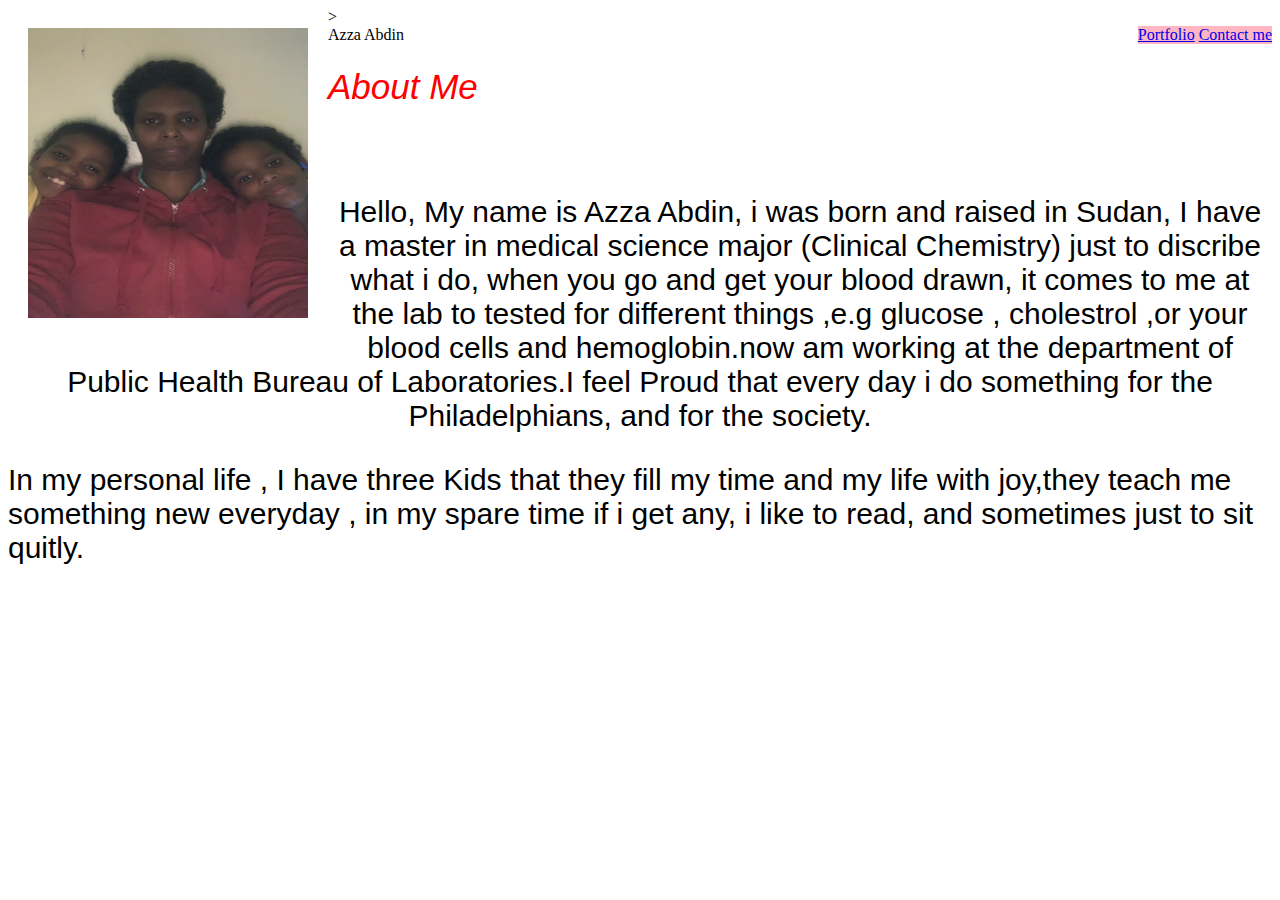
==== index.html @ a31f4636 "git commit -m" ====
<!DOCTYPE html>>
<html>

<head>
    <title>Azza Abdin</title>
    <link rel="stylesheet" href="assets/css/style.css">
    
</head>
<img src="assets/image/Image 2.jpeg" alt= "me and my tow youg kids" >
<body>
    <header>Azza Abdin  
     <Div>  <a href="portfolio.html">Portfolio</a> 
         
        <a href="contact.html">Contact me</a>
        </Div>
     
    </header>
<h1>About Me</h1>

    <div1>
    
    <p> Hello, My name is Azza Abdin, i was born and raised in Sudan, I have a master in medical science major (Clinical Chemistry)
        just to discribe what i do, when you go and get your blood drawn, it comes to me at the lab to tested for different things ,e.g glucose , cholestrol ,or your blood cells and hemoglobin.now am
        working at the department of Public Health Bureau of Laboratories.I feel Proud that every day i do something for the Philadelphians, and for the society. 
    </p>
<p2>
      In my personal life , I have three Kids that they fill my time and my life with joy,they teach me something new everyday ,
      in my spare time if i get any, i like to read, and sometimes just to sit quitly.
  </p2>


</div1>








</body>

</html>
---- assets/css/style.css ----
div   {float: right;font: outline;background-color:lightpink;color:black}

h1 {color: red;
    font: 1em sans-serif;
    font-size: 35px;
    font-style: italic;
font-weight: 500;}

div1{text-align: center ;
    font-family: 'Franklin Gothic Medium', 'Arial Narrow', Arial, sans-serif;
    width: 330px;
    height: 330px;
    margin-left: 20px;
    margin-right: 20px;
    font-size: 30px;

    
}

img {width: 280px;
    height: 290px;
    float: left;
margin: 25px
padding: 75px,20px,75px,20px;
margin: 20px;}
div2 {font-size: 30px;background-color: gray;}
div3 {font-size: 20px;height: 50cm;width: 50px;border: navy;padding: 70px;}
textarea {widows: 50px; height: 50px;}
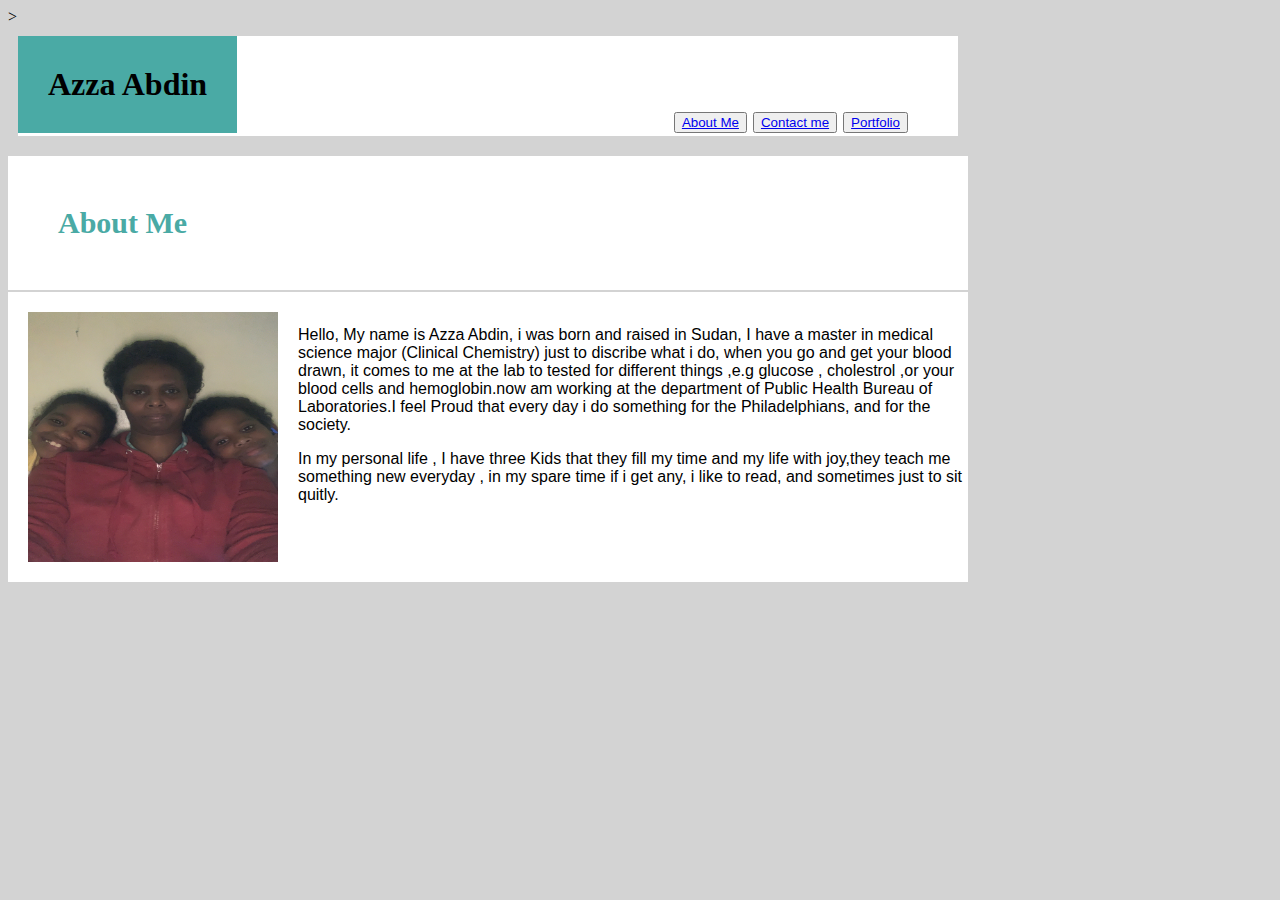
==== commit 00eb4878: "pro" ====
--- a/index.html
+++ b/index.html
@@ -6,20 +6,26 @@
     <link rel="stylesheet" href="assets/css/style.css">
     
 </head>
-<img src="assets/image/Image 2.jpeg" alt= "me and my tow youg kids" >
+
 <body>
-    <header>Azza Abdin  
-     <Div>  <a href="portfolio.html">Portfolio</a> 
+   <header> <h1>Azza Abdin</h1> 
+    <h2> 
+     <button><a href="index.html">About Me</a></button>
          
-        <a href="contact.html">Contact me</a>
-        </Div>
-     
+     <button> <a href="contact.html">Contact me</a> </button>
+
+    <button><a href="portfolio.html">Portfolio</a> </button>
+    </h2> 
     </header>
-<h1>About Me</h1>
 
-    <div1>
+    <h3>About Me</h3>
+    <div>
     
-    <p> Hello, My name is Azza Abdin, i was born and raised in Sudan, I have a master in medical science major (Clinical Chemistry)
+    <img src="assets/image/Image 2.jpeg" alt= "me and my tow youg kids" >
+
+    
+    
+ <div1>   <p> Hello, My name is Azza Abdin, i was born and raised in Sudan, I have a master in medical science major (Clinical Chemistry)
         just to discribe what i do, when you go and get your blood drawn, it comes to me at the lab to tested for different things ,e.g glucose , cholestrol ,or your blood cells and hemoglobin.now am
         working at the department of Public Health Bureau of Laboratories.I feel Proud that every day i do something for the Philadelphians, and for the society. 
     </p>
@@ -27,10 +33,9 @@
       In my personal life , I have three Kids that they fill my time and my life with joy,they teach me something new everyday ,
       in my spare time if i get any, i like to read, and sometimes just to sit quitly.
   </p2>
-
-
 </div1>
 
+</div>
 
 
 
--- a/assets/css/style.css
+++ b/assets/css/style.css
@@ -1,28 +1,68 @@
- div   {float: right;font: outline;background-color:lightpink;color:black}
+html {background-color: lightgray;box-sizing: border-box;}
+body{width: 960px; }
 
-h1 {color: red;
-    font: 1em sans-serif;
-    font-size: 35px;
-    font-style: italic;
-font-weight: 500;}
+header {background-color:#ffffff ;
+    position: relative;
+    border-color: #cccccc;
+margin:10px;
+padding: 50px;
+font-family: Georgia, 'Times New Roman', Times, serif;
+}
+h1 {background-color: #4aaaa5; 
+    padding: 30px;
+    position: absolute;
+    bottom :-18px;
+    left:0px ;
+    
+ }
+ h2 {float: right;}
+ img{width:250px ;
+height: 250px;
+float: left;
+margin: 20px;
+ }
+h3 {background-color: #ffffff;
+margin-top: 20px;
+border-bottom: gray
+;padding: 50px;
+color:#4aaaa5;font-size: 30px;
+margin-bottom: 2px}
+div {float: left;
+background-color: #ffffff}
+div1 {margin-left:30px ;
+font-family: Arial, Helvetica, sans-serif}
 
-div1{text-align: center ;
-    font-family: 'Franklin Gothic Medium', 'Arial Narrow', Arial, sans-serif;
-    width: 330px;
-    height: 330px;
-    margin-left: 20px;
-    margin-right: 20px;
-    font-size: 30px;
 
-    
+*{box-sizing: border-box ;}
+input[ type=text],select,textarea
+{width:100% ;
+padding: 12px ;
+border: 1px solid black
+;border-radius: 4px;
+resize: vertical;}
+label {padding: 12px 12px 12px 0 ;
+display: inline-block;
 }
+input [type=submit]
+{background-color: #4CAF50;
+color: white;
+padding: 12px 20px;
+border: none;
+border-radius: 4px;
+cursor: pointer;float: right; }
+.container { border-radius: 5px;
+background-color: #f2f2f2;
+padding: 20px }
 
-img {width: 280px;
-    height: 290px;
-    float: left;
-margin: 25px
-padding: 75px,20px,75px,20px;
-margin: 20px;}
-div2 {font-size: 30px;background-color: gray;}
-div3 {font-size: 20px;height: 50cm;width: 50px;border: navy;padding: 70px;}
-textarea {widows: 50px; height: 50px;}+.col-25 {float: left;
+width: 25%;
+margin-top: 6px;}
+
+.col-75 {float: left;
+width: 75%;
+margin-top: 6px;}
+.row:after {content: "";
+display: table
+;clear: both; }
+.col-25, .col-75, input [type=submit]{width: 100%;
+margin-top:  0 }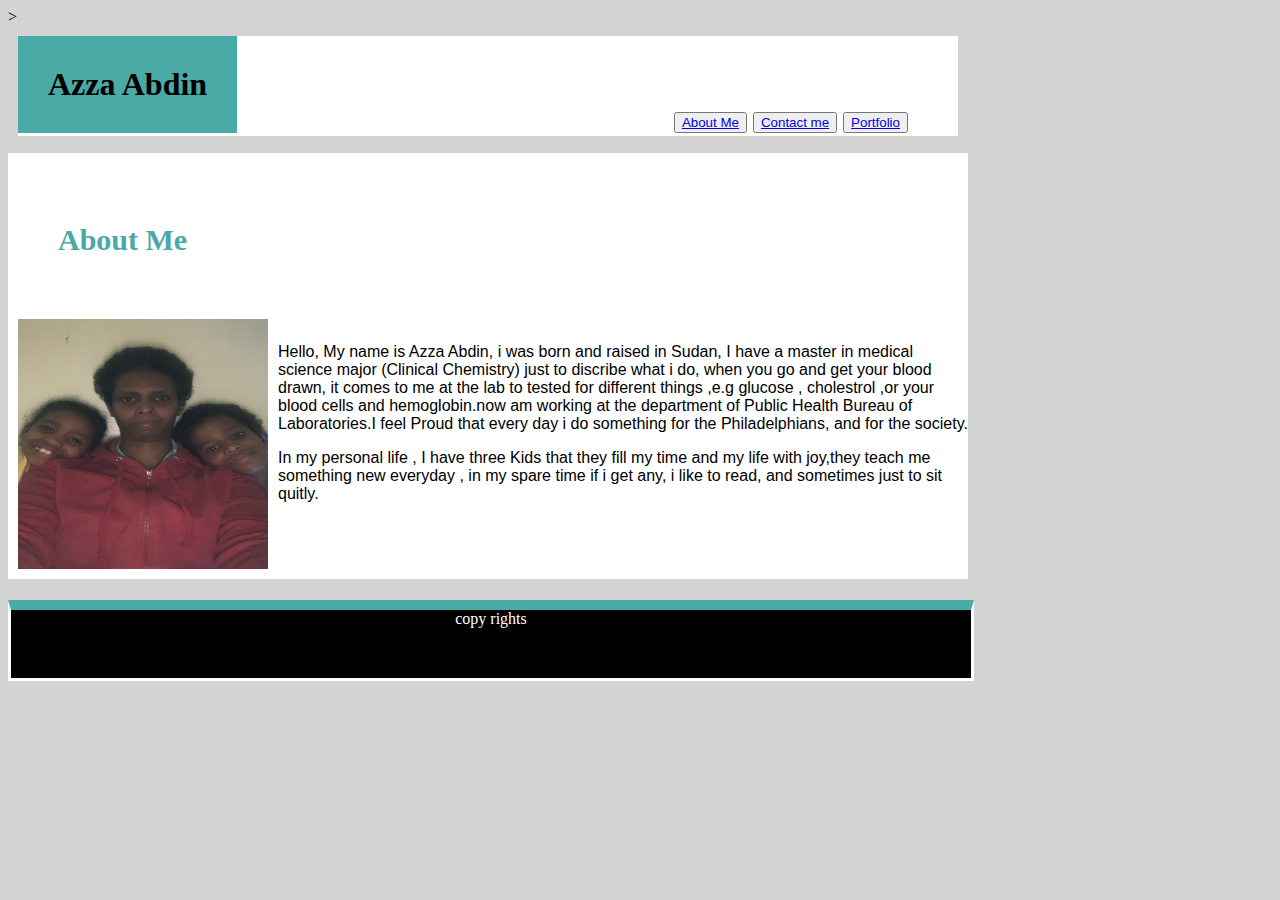
==== commit e0b0902d: "up" ====
--- a/index.html
+++ b/index.html
@@ -17,7 +17,7 @@
     <button><a href="portfolio.html">Portfolio</a> </button>
     </h2> 
     </header>
-
+<div class="pos">
     <h3>About Me</h3>
     <div>
     
@@ -36,8 +36,8 @@
 </div1>
 
 </div>
-
-
+</div>
+<footer>copy rights</footer>
 
 
 
--- a/assets/css/style.css
+++ b/assets/css/style.css
@@ -19,7 +19,7 @@
  img{width:250px ;
 height: 250px;
 float: left;
-margin: 20px;
+margin: 10px;
  }
 h3 {background-color: #ffffff;
 margin-top: 20px;
@@ -31,38 +31,24 @@
 background-color: #ffffff}
 div1 {margin-left:30px ;
 font-family: Arial, Helvetica, sans-serif}
+.pos{position: relative;}
 
+label {display: block;margin-top: 20px;letter-spacing: 2px}
+form {width:496px;}
+.im1 {position: relative;}
+.im2{position: absolute;left: 350px;}
+.im3{position: absolute;top: 540px;}
 
-*{box-sizing: border-box ;}
-input[ type=text],select,textarea
-{width:100% ;
-padding: 12px ;
-border: 1px solid black
-;border-radius: 4px;
-resize: vertical;}
-label {padding: 12px 12px 12px 0 ;
-display: inline-block;
+footer {background-color: black;
+text-align: center;padding-bottom: 50px; color: white;
+margin-bottom:  25px;border-style: solid;
+border-top-width: 10px;
+border-top-color: #4aaaa5;position: absolute;
+top:600px;width: 960px}
+
+.fot {position: absolute;top:830px;width: 960px;padding-bottom: 60px;
+    background-color: black; border-style:solid;
+    border-top-width: 10px;
+    border-top-color:#4aaaa5;
+    color: white; text-align: center
 }
-input [type=submit]
-{background-color: #4CAF50;
-color: white;
-padding: 12px 20px;
-border: none;
-border-radius: 4px;
-cursor: pointer;float: right; }
-.container { border-radius: 5px;
-background-color: #f2f2f2;
-padding: 20px }
-
-.col-25 {float: left;
-width: 25%;
-margin-top: 6px;}
-
-.col-75 {float: left;
-width: 75%;
-margin-top: 6px;}
-.row:after {content: "";
-display: table
-;clear: both; }
-.col-25, .col-75, input [type=submit]{width: 100%;
-margin-top:  0 }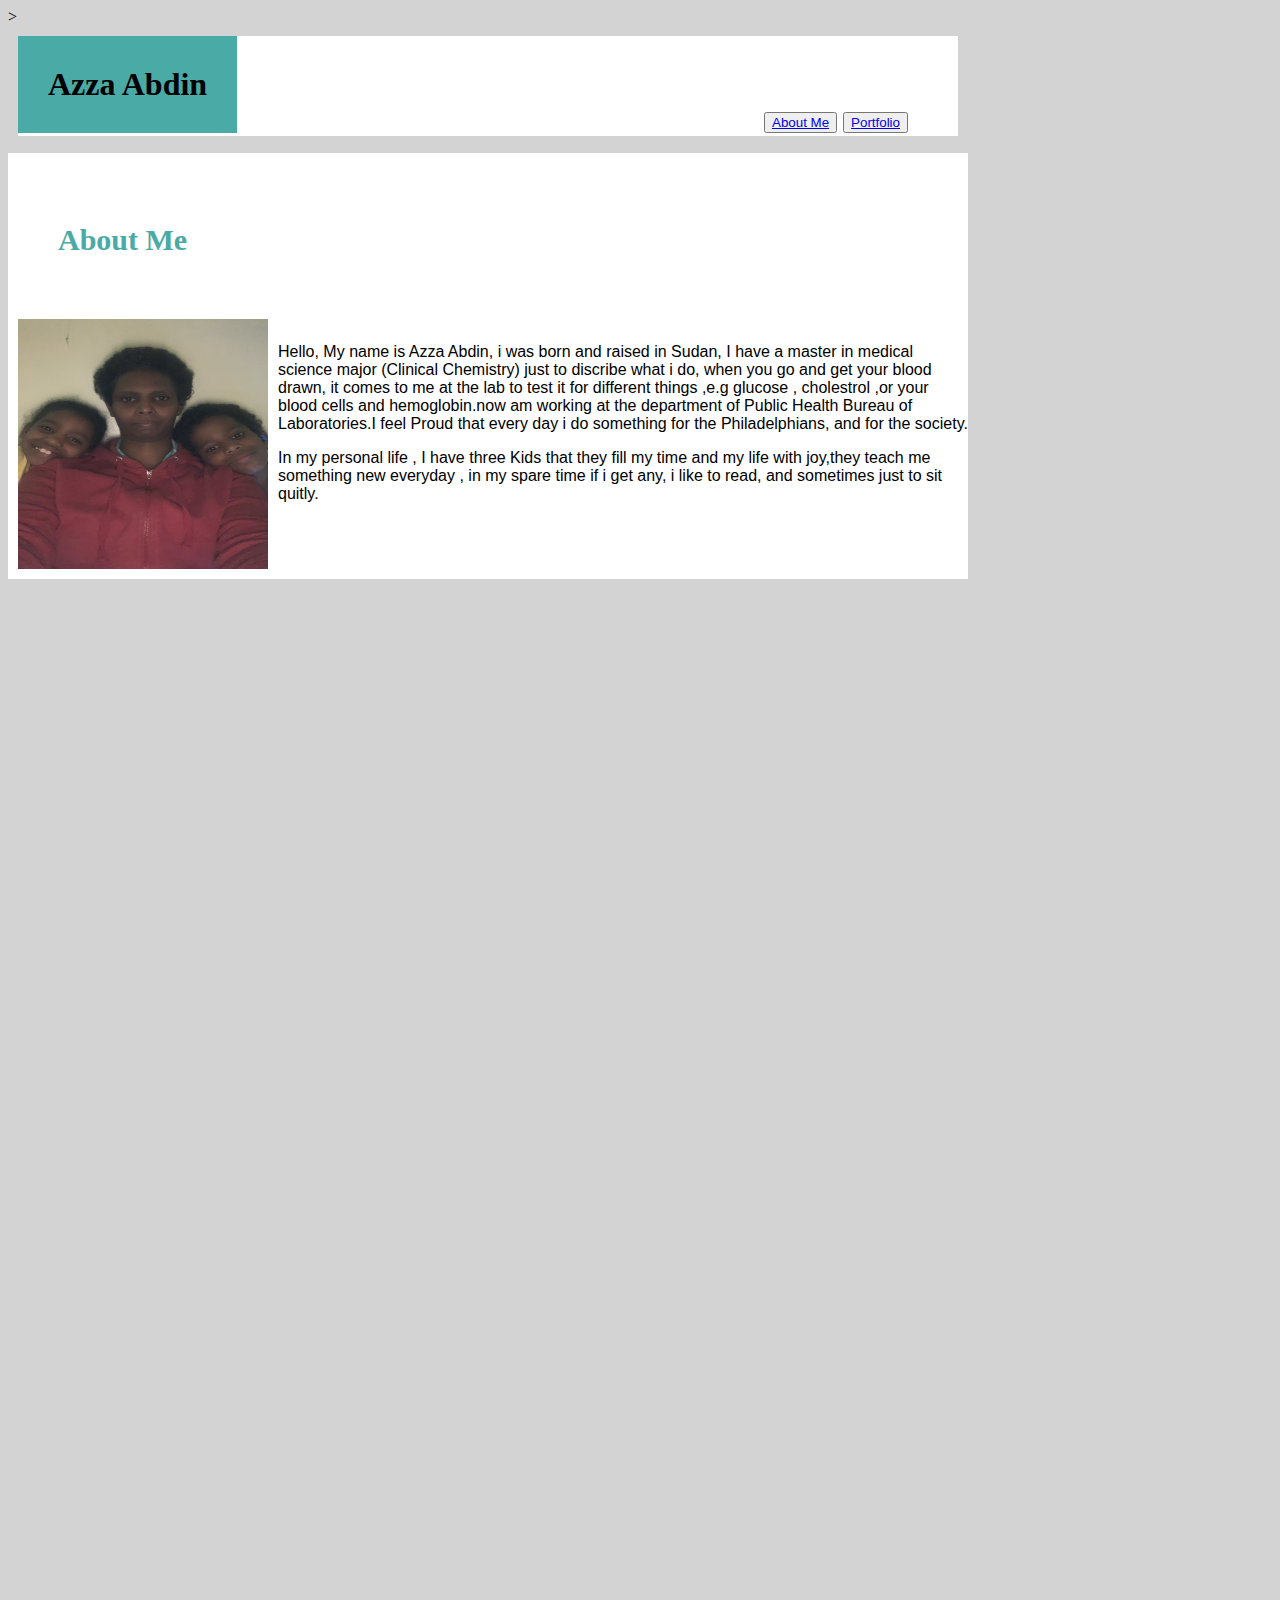
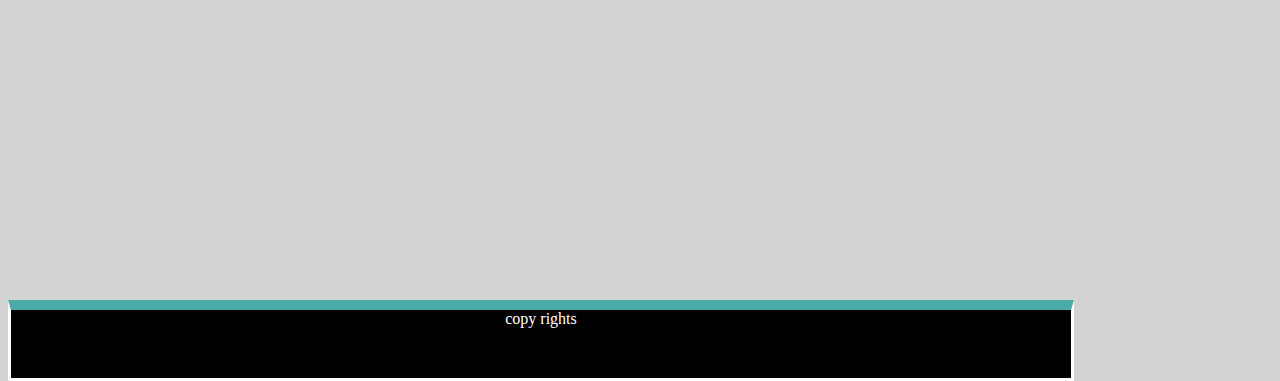
==== commit 0393c3c2: "l" ====
--- a/index.html
+++ b/index.html
@@ -4,40 +4,47 @@
 <head>
     <title>Azza Abdin</title>
     <link rel="stylesheet" href="assets/css/style.css">
-    
+
 </head>
 
 <body>
-   <header> <h1>Azza Abdin</h1> 
-    <h2> 
-     <button><a href="index.html">About Me</a></button>
-         
-     <button> <a href="contact.html">Contact me</a> </button>
-
-    <button><a href="portfolio.html">Portfolio</a> </button>
-    </h2> 
-    </header>
-<div class="pos">
-    <h3>About Me</h3>
-    <div>
-    
-    <img src="assets/image/Image 2.jpeg" alt= "me and my tow youg kids" >
+    <header>
+        <h1>Azza Abdin</h1>
+        <h2>
+            <button><a href="index.html">About Me</a></button>
 
     
-    
- <div1>   <p> Hello, My name is Azza Abdin, i was born and raised in Sudan, I have a master in medical science major (Clinical Chemistry)
-        just to discribe what i do, when you go and get your blood drawn, it comes to me at the lab to tested for different things ,e.g glucose , cholestrol ,or your blood cells and hemoglobin.now am
-        working at the department of Public Health Bureau of Laboratories.I feel Proud that every day i do something for the Philadelphians, and for the society. 
-    </p>
-<p2>
-      In my personal life , I have three Kids that they fill my time and my life with joy,they teach me something new everyday ,
-      in my spare time if i get any, i like to read, and sometimes just to sit quitly.
-  </p2>
-</div1>
 
-</div>
-</div>
-<footer>copy rights</footer>
+            <button><a href="portfolio.html">Portfolio</a> </button>
+        </h2>
+    </header>
+    <div class="pos">
+        <h3>About Me</h3>
+        <div>
+
+            <img src="assets/image/Image 2.jpeg" alt="me and my tow youg kids">
+
+
+
+            <div1>
+                <p> Hello, My name is Azza Abdin, i was born and raised in Sudan, I have a master in medical science
+                    major (Clinical Chemistry)
+                    just to discribe what i do, when you go and get your blood drawn, it comes to me at the lab to test
+                    it for different things ,e.g glucose , cholestrol ,or your blood cells and hemoglobin.now am
+                    working at the department of Public Health Bureau of Laboratories.I feel Proud that every day i do
+                    something for the Philadelphians, and for the society.
+
+                </p>
+                <p2>
+                    In my personal life , I have three Kids that they fill my time and my life with joy,they teach me
+                    something new everyday ,
+                    in my spare time if i get any, i like to read, and sometimes just to sit quitly.
+                </p2>
+            </div1>
+
+        </div>
+    </div>
+    <footer>copy rights</footer>
 
 
 
--- a/assets/css/style.css
+++ b/assets/css/style.css
@@ -1,5 +1,6 @@
-html {background-color: lightgray;box-sizing: border-box;}
-body{width: 960px; }
+html {background-color: lightgray;box-sizing: border-box;background-image: url("../image/kids.jpg");
+}
+body{width: 960px;}
 
 header {background-color:#ffffff ;
     position: relative;
@@ -13,7 +14,6 @@
     position: absolute;
     bottom :-18px;
     left:0px ;
-    
  }
  h2 {float: right;}
  img{width:250px ;
@@ -33,22 +33,34 @@
 font-family: Arial, Helvetica, sans-serif}
 .pos{position: relative;}
 
-label {display: block;margin-top: 20px;letter-spacing: 2px}
-form {width:496px;}
-.im1 {position: relative;}
-.im2{position: absolute;left: 350px;}
-.im3{position: absolute;top: 540px;}
+form {border-style: solid;width: 960px;
+height: 260px;background-color: white ;margin-top: 20px;}
 
 footer {background-color: black;
 text-align: center;padding-bottom: 50px; color: white;
 margin-bottom:  25px;border-style: solid;
 border-top-width: 10px;
 border-top-color: #4aaaa5;position: absolute;
-top:600px;width: 960px}
+top:1900px;width: 1060px}
+#gems {margin: 50px;position:absolute;top: 500px;font-size: 60px ;}
+#Trivia{margin: 50px;position: absolute;top: 590px;font-size: 60px}
+#giphy{
+    margin:50px;
+    position: absolute;
+    top: 680px;
+    font-size: 60px
+}    
 
-.fot {position: absolute;top:830px;width: 960px;padding-bottom: 60px;
-    background-color: black; border-style:solid;
-    border-top-width: 10px;
-    border-top-color:#4aaaa5;
-    color: white; text-align: center
+#traintime{
+    margin: 50px;position: absolute;
+    top: 770px;
+    font-size: 60px
 }
+#project1 {
+    margin: 50px;position: absolute;
+    top: 860px;
+    font-size: 60px
+}
+#sql {margin: 50px;position: absolute;
+    top: 920px;
+    font-size: 60px}
